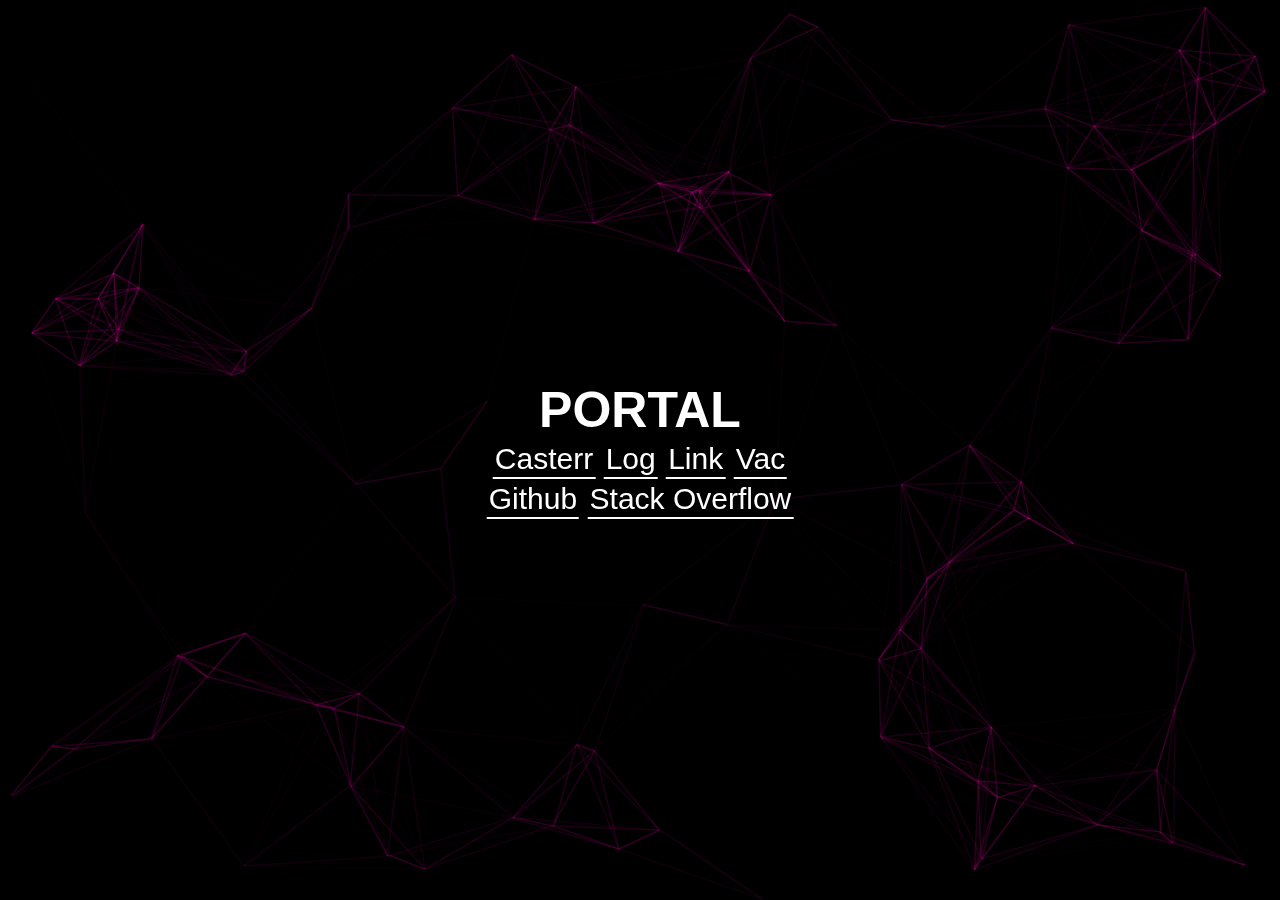
==== sbondPortal/index.html @ ca41a6e8 "Update page links and styling" ====
<html>
<head>
  <meta charset="utf-8">
  <title>sbondPortal</title>
  <meta name="description" content="sbond.co portal">
  <meta name="viewport" content="width=device-width, initial-scale=1.0, minimum-scale=1.0, 
																maximum-scale=1.0, user-scalable=no">
  <link rel="stylesheet" media="screen" href="css/styles.css?v=5.6">
  <link rel="icon" href="https://ul.sbond.co/i/hive.ico">
</head>

<body class="noselect">
	<div id="particles-js">
		<center>
		<div class="portal">
			<h2 class="portalHeader">PORTAL</h2>
			
			<a href="https://github.com/CasterrTV/Casterr" class="portalContent">Casterr</a>
			<a href="https://log.sbond.co/" class="portalContent">Log</a>
			<a href="https://l.sbond.co" class="portalContent">Link</a>
			<a href="https://vac.sbond.co/" class="portalContent">Vac</a>
			
			<br />
			
			<a href="https://github.com/IRHM" class="portalContent">Github</a>
			<a href="https://stackoverflow.com/users/11025032/" class="portalContent">Stack Overflow</a>
		</div>
		</center>
	</div>

	<script src="js/particles.js"></script>
	<script src="js/app.js"></script>
</body>
</html>
---- sbondPortal/css/styles.css ----
* {
	margin: 0;
	padding: 0;
	box-sizing: border-box;
}

html, body { 
	width: 100%;
	height: 100%;
	background: #111;
	overflow-x: hidden; 
	overflow-y: hidden;
	font-family: sans-serif;
}

html {
	-webkit-tap-highlight-color: rgba(0, 0, 0, 0);
}

canvas {
	display: block;
	vertical-align: bottom;
}

html,body,div,
span,object,iframe,
h1,h2,h3,h4,h5,h6,p,
blockquote,pre,abbr,
address,cite,code,del,
dfn,em,img,ins,kbd,q,
samp,small,strong,sub,
sup,var,b,i,dl,dt,dd,ol,
ul,li,fieldset,form,
label,legend,table,
caption,tbody,tfoot,thead,
tr,th,td,article,aside,
canvas,details,figcaption,
figure,footer,header,hgroup,
menu,nav,section,summary,
time,mark,audio,video {
	margin: 0;
	padding: 0;
	border: 0;
	outline: 0;
	font-size: 100%;
	vertical-align: baseline;
	background: transparent;
}

#particles-js {
	width: 100%;
	height: 100%;
	background-color: black;
	background-size: cover;
	background-position: 50% 50%;
	background-repeat: no-repeat;
}

.portal {
	position: absolute;
	top: 50%; 
	left: 50%;
	transform: translate(-50%, -50%);
	padding: 10px;
}

.portalHeader {
	font-size: 50px;
	color: white;
}

.portalContent {
	color: white;
	text-decoration: none;
	font-size: 30px;
	line-height: 40px;
	color: white;
	border-bottom: 2px solid white;
	margin: 2px;
	padding: 2px;
	transition: border-image, padding .15s ease;
	
}

.portalContent:hover, .portalContent:focus {
	padding-left: 5px;
	padding-right: 5px;
	border-image: url(https://ul.sbond.co/i/gif/color.gif) 50 stretch; 
	outline: none;
}

br {
    display: block;
    margin: 1px 0;
    line-height: 1px;
}

@media only screen and (max-width: 700px) {
	.portal {
		background-color: black;
		border: 2px solid white;
		border-radius: 4px;
		padding: 20px;
	}
	
	.portalHeader {
		border-bottom: 2px solid white;
		margin-bottom: 10px;
	}
	
	.portalContent {
		display: block;
		border: 0px solid white;
	}
	
	.portalContent:hover {
		color: purple;
	}
	
	br {
		display: block;
		margin: 0;
		line-height: 0px;
	}
}

.noSelect {
  -webkit-touch-callout: none;
    -webkit-user-select: none;
       -moz-user-select: none;
            user-select: none;
}
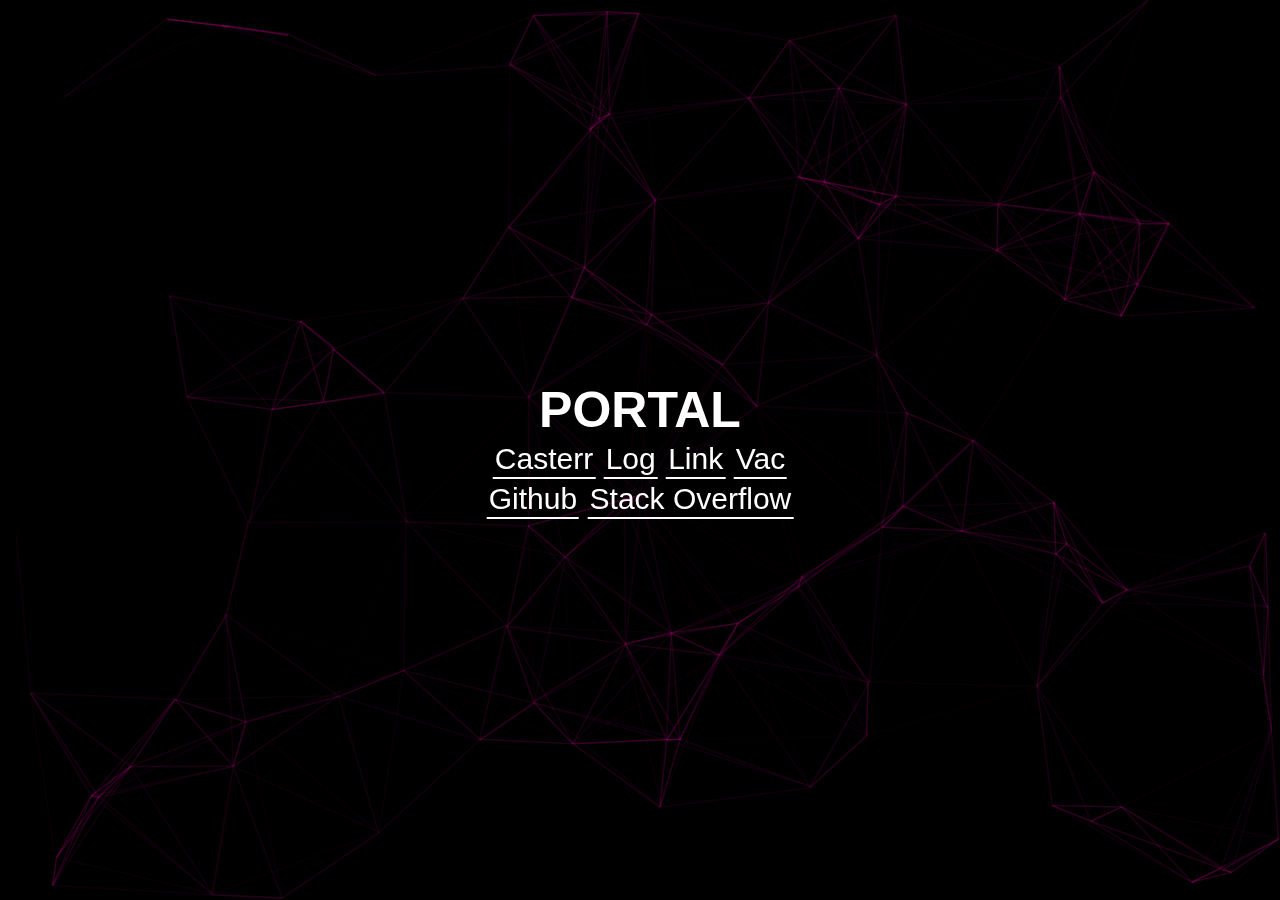
==== commit 63c195f9: "Update favicon src" ====
--- a/sbondPortal/index.html
+++ b/sbondPortal/index.html
@@ -3,10 +3,9 @@
   <meta charset="utf-8">
   <title>sbondPortal</title>
   <meta name="description" content="sbond.co portal">
-  <meta name="viewport" content="width=device-width, initial-scale=1.0, minimum-scale=1.0, 
-																maximum-scale=1.0, user-scalable=no">
+  <meta name="viewport" content="width=device-width, initial-scale=1.0, minimum-scale=1.0, maximum-scale=1.0, user-scalable=no">
   <link rel="stylesheet" media="screen" href="css/styles.css?v=5.6">
-  <link rel="icon" href="https://ul.sbond.co/i/hive.ico">
+  <link rel="icon" href="https://ul.sbond.co/i/hive/Hiv2.png">
 </head>
 
 <body class="noselect">
@@ -31,4 +30,4 @@
 	<script src="js/particles.js"></script>
 	<script src="js/app.js"></script>
 </body>
-</html>+</html>
